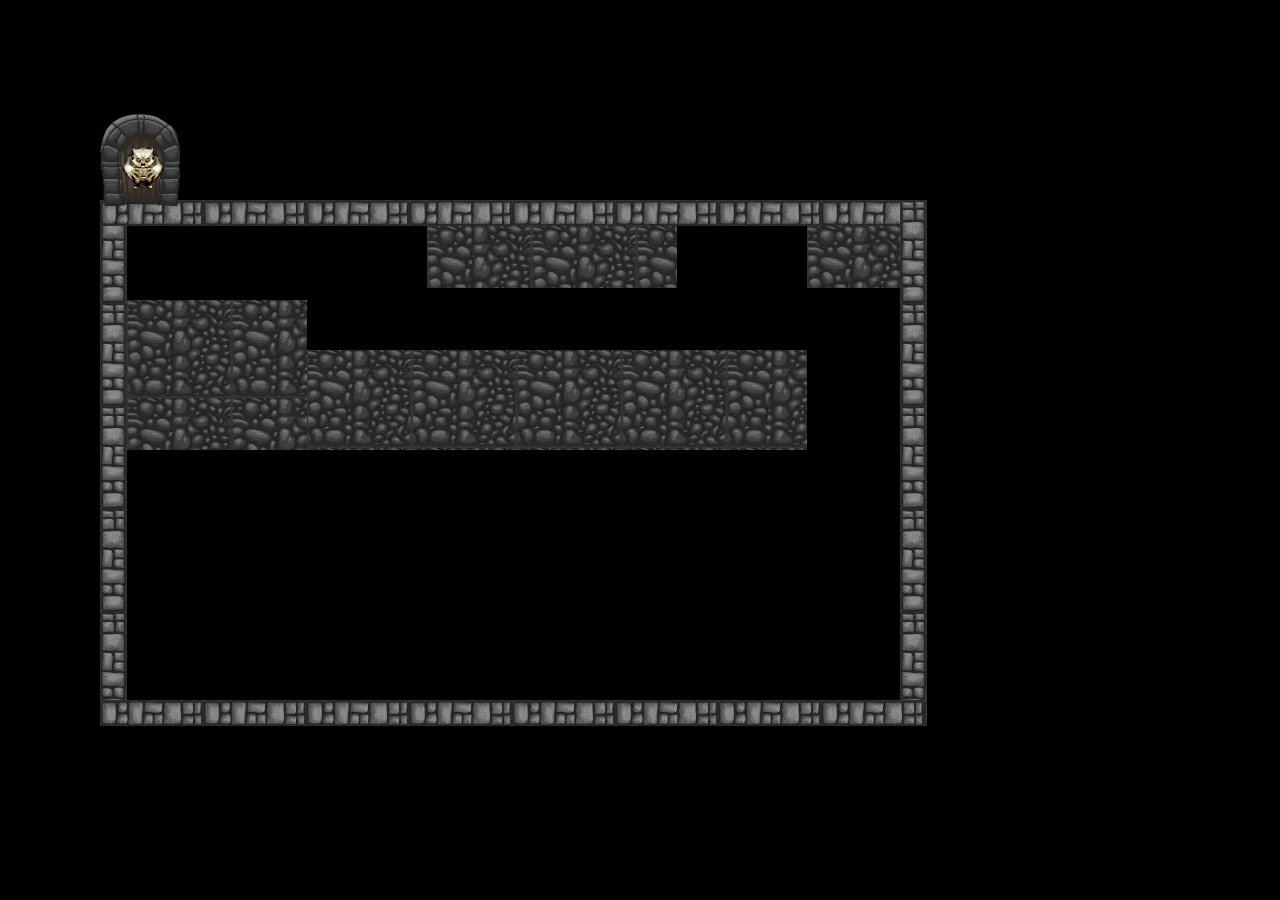
==== index.html @ 25fad8f9 "faltan añadir más obstáculos" ====
<!DOCTYPE html>
<html lang="en">

<head>
    <meta charset="UTF-8">
    <meta http-equiv="X-UA-Compatible" content="IE=edge">
    <meta name="viewport" content="width=device-width, initial-scale=1.0">
    <title>Document</title>
    <link rel="stylesheet" href="styles.css">
</head>

<body>
    <div id="capa"></div>

    <div id="paredIzq"></div>
    <div id="paredDer"></div>
    <div id="paredArri"></div>
    <div id="paredAba"></div>
    <div id="puerta"><img src="img/obstaculos/puerta.png" alt=""></div>
    <div id="relleno1" class="relleno"></div>
    <div id="relleno2" class="relleno"></div>
    <div id="relleno3" class="relleno"></div>
    <div id="relleno4" class="relleno"></div>
    <div id="relleno5" class="relleno"></div>
    <div id="relleno6" class="relleno"></div>
    <div id="relleno7" class="relleno"></div>




    <script src="https://ajax.googleapis.com/ajax/libs/jquery/3.1.1/jquery.min.js"></script>
    <script type="text/javascript" src="lib/lib.js"></script>
</body>

</html>
---- styles.css ----
body {
    background-color: black;
}

#capa {
    position: relative;
    margin: 5px;
    background-image: url('img/personajes/abajo.png');
    height: 40px;
    width: 40px;
    background-size: cover;
    z-index: 100;
    left: 110px;
    top: 140px;
}

#paredIzq {
    width: 27px;
    height: 500px;
    background-image: url('img/obstaculos/vertical.jpg');
    position: absolute;
    left: 100px;
    top: 200px;
}

#puerta {
    width: 80px;
    height: 92px;
    position: absolute;
    left: 100px;
    top: 114px;
}

#puerta img {
    width: 100%;
    height: 100%;
}

#paredDer {
    width: 27px;
    height: 500px;
    background-image: url('img/obstaculos/vertical.jpg');
    position: absolute;
    left: 900px;
    top: 200px;
}

#paredArri {
    width: 800px;
    height: 26px;
    background-image: url('img/obstaculos/horizontal.jpg');
    position: absolute;
    left: 100px;
    top: 200px;
}

#paredAba {
    width: 827px;
    height: 26px;
    background-image: url('img/obstaculos/horizontal.jpg');
    position: absolute;
    left: 100px;
    top: 700px;
}


/**RELLENOS**/

.relleno {
    background-image: url('img/obstaculos/relleno.jpg');
    background-repeat: repeat;
    position: absolute;
}

#relleno1 {
    width: 180px;
    height: 150px;
    left: 127px;
    top: 300px;
}

#relleno2 {
    width: 500px;
    height: 100px;
    left: 307px;
    top: 350px;
}

#relleno3 {
    width: 250px;
    height: 62px;
    left: 427px;
    top: 226px;
}

#relleno4 {
    width: 93px;
    height: 62px;
    top: 226px;
    left: 807px;
}
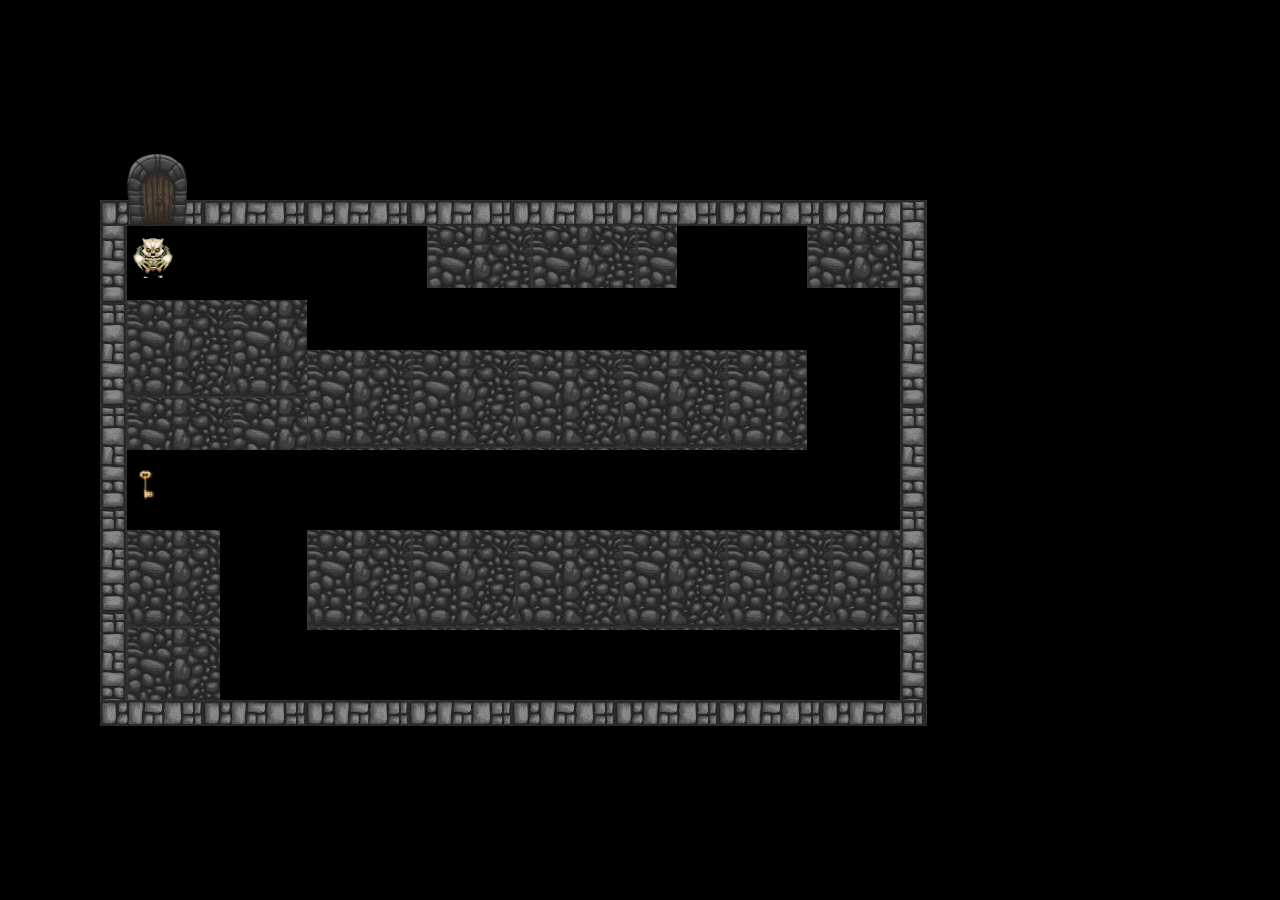
==== commit 3a494d21: "obstáculos y llave agregados" ====
--- a/index.html
+++ b/index.html
@@ -17,6 +17,7 @@
     <div id="paredArri"></div>
     <div id="paredAba"></div>
     <div id="puerta"><img src="img/obstaculos/puerta.png" alt=""></div>
+    <div id="llave"><img src="img/obstaculos/llave.png" alt=""></div>
     <div id="relleno1" class="relleno"></div>
     <div id="relleno2" class="relleno"></div>
     <div id="relleno3" class="relleno"></div>
--- a/styles.css
+++ b/styles.css
@@ -10,8 +10,21 @@
     width: 40px;
     background-size: cover;
     z-index: 100;
-    left: 110px;
-    top: 140px;
+    left: 120px;
+    top: 230px;
+}
+
+#llave {
+    width: 18px;
+    height: 30px;
+    position: absolute;
+    left: 137px;
+    top: 470px;
+}
+
+#llave img {
+    width: 100%;
+    height: 100%;
 }
 
 #paredIzq {
@@ -24,11 +37,11 @@
 }
 
 #puerta {
-    width: 80px;
-    height: 92px;
+    width: 60px;
+    height: 72px;
     position: absolute;
-    left: 100px;
-    top: 114px;
+    left: 127px;
+    top: 154px;
 }
 
 #puerta img {
@@ -98,4 +111,25 @@
     height: 62px;
     top: 226px;
     left: 807px;
+}
+
+#relleno5 {
+    width: 93px;
+    height: 62px;
+    top: 226px;
+    left: 807px;
+}
+
+#relleno6 {
+    width: 93px;
+    height: 170px;
+    top: 530px;
+    left: 127px;
+}
+
+#relleno7 {
+    width: 593px;
+    height: 100px;
+    top: 530px;
+    left: 307px;
 }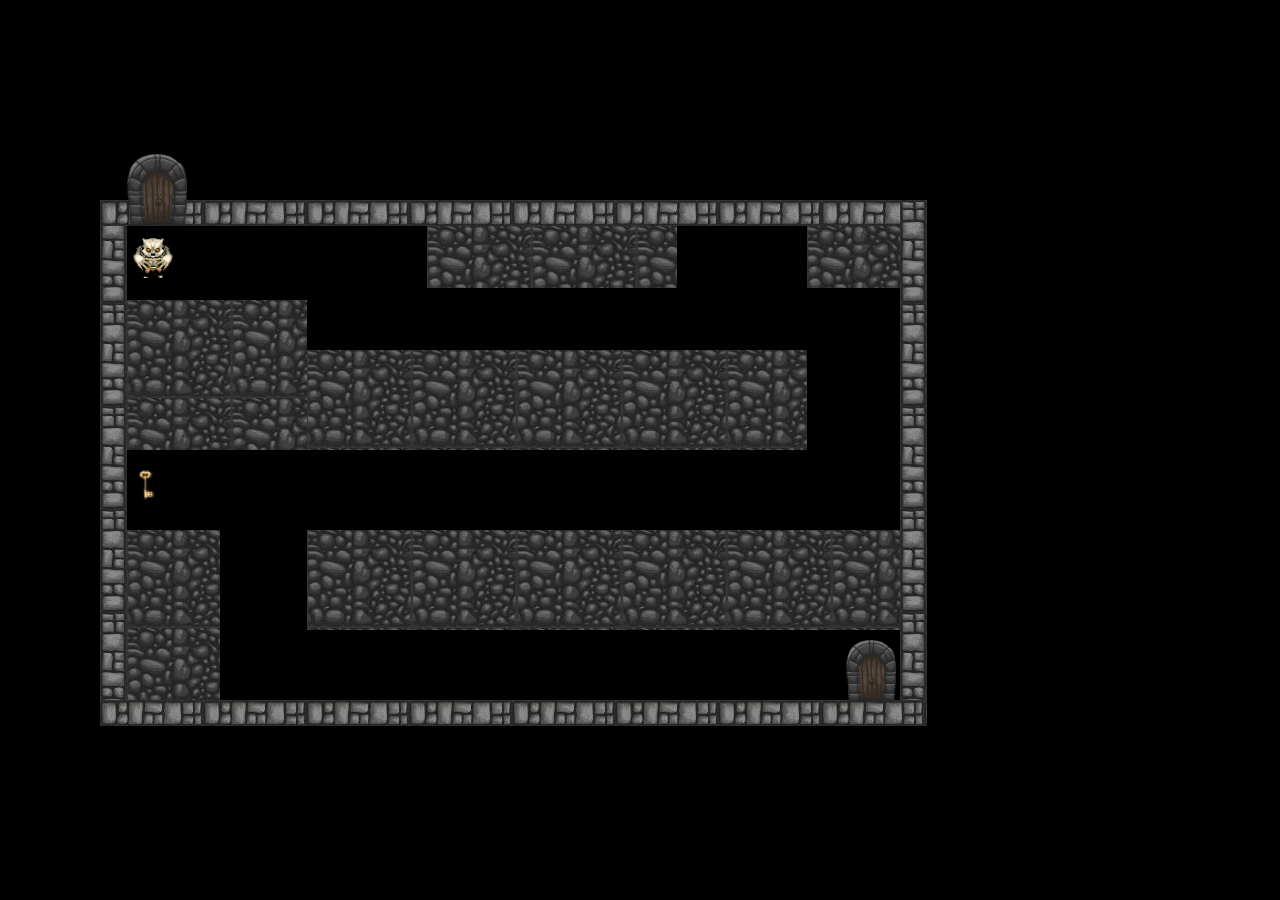
==== commit 68e0a844: "nivel 1 casi acabado" ====
--- a/index.html
+++ b/index.html
@@ -17,6 +17,7 @@
     <div id="paredArri"></div>
     <div id="paredAba"></div>
     <div id="puerta"><img src="img/obstaculos/puerta.png" alt=""></div>
+    <div id="puertaFin"><img src="img/obstaculos/puerta.png" alt=""></div>
     <div id="llave"><img src="img/obstaculos/llave.png" alt=""></div>
     <div id="relleno1" class="relleno"></div>
     <div id="relleno2" class="relleno"></div>
--- a/styles.css
+++ b/styles.css
@@ -9,7 +9,7 @@
     height: 40px;
     width: 40px;
     background-size: cover;
-    z-index: 100;
+    z-index: 101;
     left: 120px;
     top: 230px;
 }
@@ -44,7 +44,17 @@
     top: 154px;
 }
 
-#puerta img {
+#puertaFin {
+    width: 50px;
+    height: 62px;
+    position: absolute;
+    left: 846px;
+    top: 640px;
+    z-index: 100;
+}
+
+#puerta img,
+#puertaFin img {
     width: 100%;
     height: 100%;
 }
